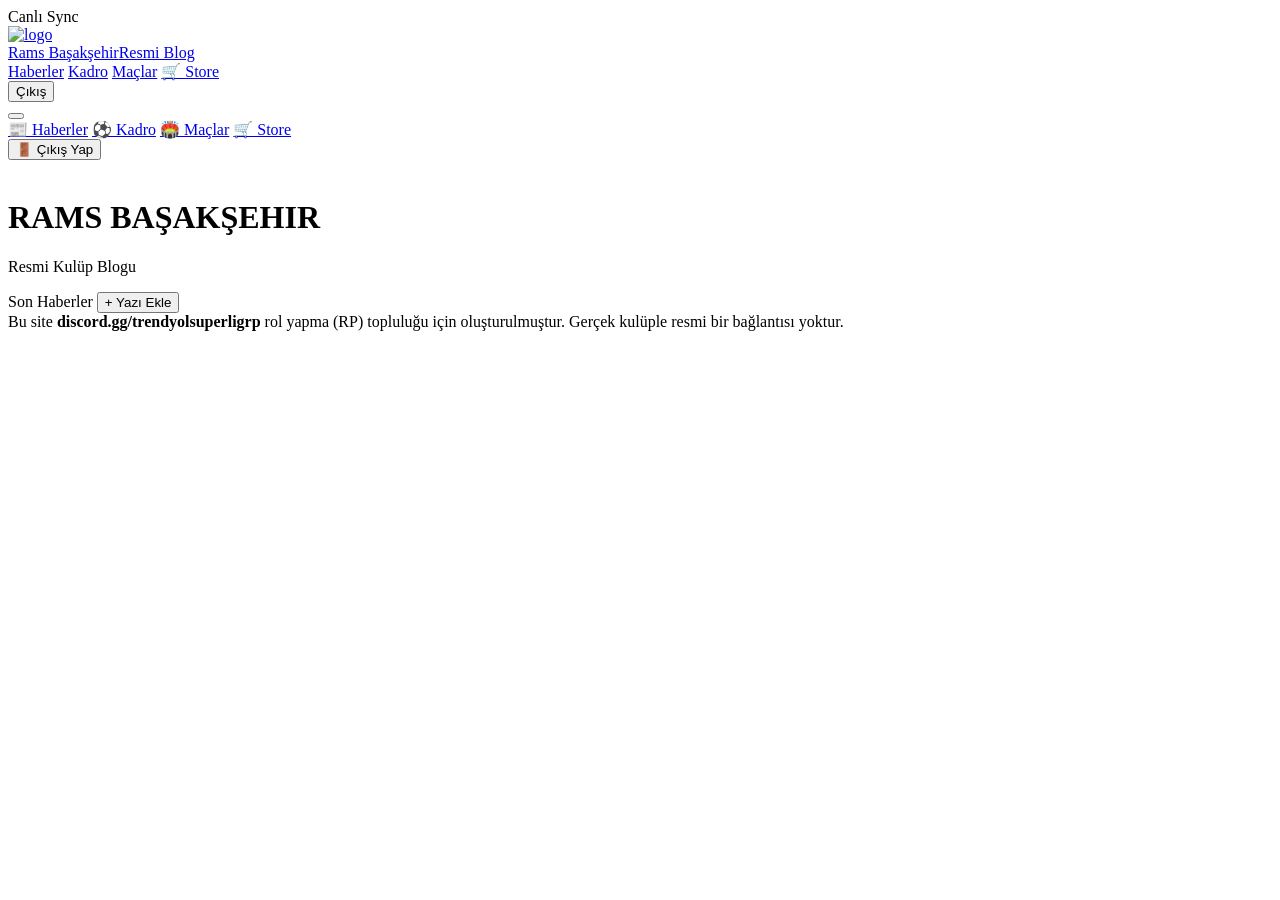
==== Haberler/index.html @ f98fae44 "Create index.html" ====
<!DOCTYPE html>
<html lang="tr">
<head>
<meta charset="UTF-8">
<meta name="viewport" content="width=device-width, initial-scale=1.0">
<title>Haberler - Rams Başakşehir</title>
<link href="https://fonts.googleapis.com/css2?family=Bebas+Neue&family=Barlow:wght@400;500;600;700;900&family=Barlow+Condensed:wght@400;600;700;900&display=swap" rel="stylesheet">
<link rel="stylesheet" href="../assets/style.css">
</head>
<body>

<div id="pageLoader">
  <div class="ldr-container">
    <div class="ldr-dot"></div>
    <div class="ldr-dot"></div>
    <div class="ldr-dot"></div>
    <div class="ldr-dot"></div>
    <div class="ldr-dot"></div>
    <div class="ldr-dot"></div>
    <div class="ldr-dot"></div>
    <div class="ldr-dot"></div>
  </div>
</div>

<div id="bar"></div>
<div id="sync"><span class="dot"></span> Canlı Sync</div>

<header>
  <div class="hi">
    <a class="slogo" href="./">
      <div class="slogo-img"><img class="app-logo" src="" alt="logo"></div>
      <div class="slogo-txt">Rams Başakşehir<span>Resmi Blog</span></div>
    </a>
    <nav>
      <a class="on" href="./">Haberler</a>
      <a href="../Kadro/">Kadro</a>
      <a href="../Maclar/">Maçlar</a>
      <a href="../Store/">🛒 Store</a>
    </nav>
    <div class="ha">
      <button id="oBtn" onclick="logout()">Çıkış</button>
    </div>
    <button id="hmbtn" onclick="toggleMob()" aria-label="Menü">
      <span></span><span></span><span></span>
    </button>
  </div>
</header>

<div id="mobmenu">
  <a class="on" href="./">📰 Haberler</a>
  <a href="../Kadro/">⚽ Kadro</a>
  <a href="../Maclar/">🏟️ Maçlar</a>
  <a href="../Store/">🛒 Store</a>
  <div class="mob-divider"></div>
  <button id="mobLogoutBtn" onclick="logout();closeMob()">🚪 Çıkış Yap</button>
</div>

<div class="hero">
  <div class="hlogo"><img class="app-logo" src="" alt=""></div>
  <h1>RAMS <span>BAŞAKŞEHIR</span></h1>
  <p>Resmi Kulüp Blogu</p>
</div>

<div class="mw">
  <div class="st">Son Haberler <button class="ab" onclick="openModal('blog')">+ Yazı Ekle</button></div>
  <div class="bgrid" id="blogGrid"></div>
</div>

<div class="mbg" id="modalBg" onclick="bgClk(event)">
  <div class="mbox" id="modalBox"></div>
</div>

<div class="dbg" id="detBg" onclick="detBgClk(event)">
  <div class="dbox" id="detBox"></div>
</div>

<footer class="site-footer">
  Bu site <strong>discord.gg/trendyolsuperligrp</strong> rol yapma (RP) topluluğu için oluşturulmuştur. Gerçek kulüple resmi bir bağlantısı yoktur.
</footer>

<script src="../assets/logo.js"></script>
<script type="module" src="../assets/app.js"></script>
</body>
</html>
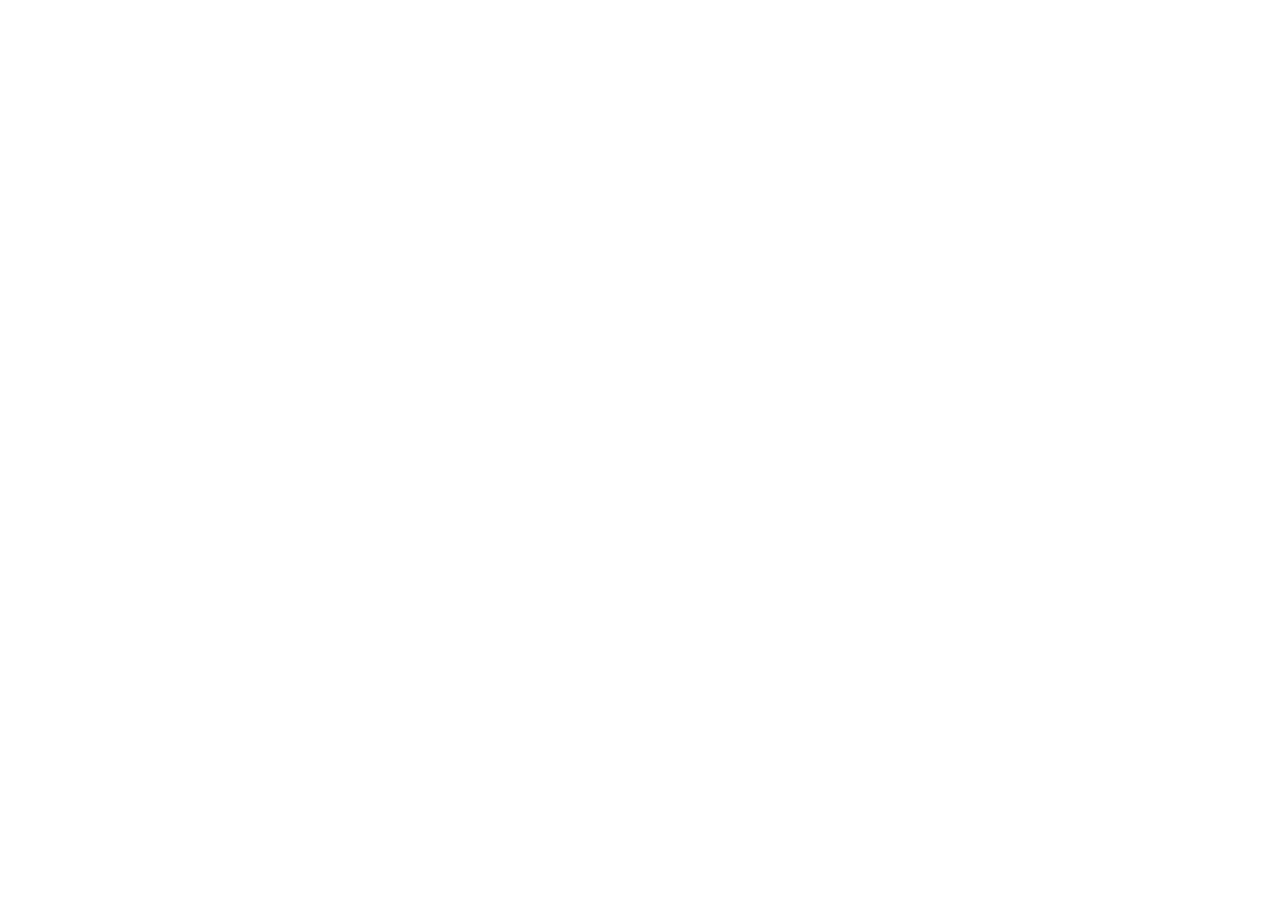
==== commit f73f05e4: "Update index.html" ====
--- a/Haberler/index.html
+++ b/Haberler/index.html
@@ -35,6 +35,7 @@
       <a class="on" href="./">Haberler</a>
       <a href="../Kadro/">Kadro</a>
       <a href="../Maclar/">Maçlar</a>
+      <a href="../Puan-Durumu/">Puan Durumu</a>
       <a href="../Store/">🛒 Store</a>
     </nav>
     <div class="ha">
@@ -50,6 +51,7 @@
   <a class="on" href="./">📰 Haberler</a>
   <a href="../Kadro/">⚽ Kadro</a>
   <a href="../Maclar/">🏟️ Maçlar</a>
+  <a href="../Puan-Durumu/">🏆 Puan Durumu</a>
   <a href="../Store/">🛒 Store</a>
   <div class="mob-divider"></div>
   <button id="mobLogoutBtn" onclick="logout();closeMob()">🚪 Çıkış Yap</button>
--- a/assets/style.css
+++ b/assets/style.css
@@ -0,0 +1,241 @@
+:root{--or:#FF6B00;--ord:#cc5500;--nv:#0D1B3E;--wh:#fff;--gr:#f4f4f4;--mu:#888;--bd:#e0e0e0;}
+*{margin:0;padding:0;box-sizing:border-box;}
+body{font-family:'Barlow',sans-serif;background:#fff;min-height:100vh;}
+
+#bar{position:fixed;top:0;left:0;right:0;height:3px;background:var(--or);z-index:9999;transform:scaleX(0);transform-origin:left;transition:transform .3s;display:none;}
+#bar.s{display:block;transform:scaleX(.7);}
+#bar.d{transform:scaleX(1);opacity:0;transition:opacity .3s .1s;}
+
+#sync{position:fixed;bottom:16px;right:16px;background:var(--nv);color:#fff;padding:7px 14px;border-radius:20px;font-size:12px;font-weight:600;display:flex;align-items:center;gap:6px;z-index:999;opacity:0;transition:opacity .4s;pointer-events:none;}
+#sync.on{opacity:1;}
+#sync .dot{width:8px;height:8px;border-radius:50%;background:#4CAF50;animation:pu 1.2s infinite;}
+@keyframes pu{0%,100%{opacity:1}50%{opacity:.3}}
+
+/* LOGIN (admin sayfası) */
+.lwrap{min-height:calc(100vh - 64px);display:flex;align-items:center;justify-content:center;background:var(--nv);padding:24px;}
+.lbox{background:#fff;border-radius:14px;padding:48px 40px;width:380px;max-width:100%;box-shadow:0 30px 80px rgba(0,0,0,.5);text-align:center;}
+.llogo{width:84px;height:84px;border-radius:50%;margin:0 auto 20px;overflow:hidden;border:3px solid var(--or);display:flex;align-items:center;justify-content:center;background:var(--nv);}
+.llogo img{width:100%;height:100%;object-fit:contain;}
+.lbox h2{font-family:'Bebas Neue';font-size:28px;color:var(--nv);letter-spacing:2px;margin-bottom:6px;}
+.lbox p{color:var(--mu);font-size:13px;margin-bottom:28px;}
+.lbox input{width:100%;padding:12px 16px;border:2px solid var(--bd);border-radius:8px;font-size:15px;font-family:'Barlow';margin-bottom:14px;outline:none;transition:border-color .2s;}
+.lbox input:focus{border-color:var(--or);}
+.lbtn{width:100%;padding:14px;background:var(--or);color:#fff;border:none;border-radius:8px;font-family:'Bebas Neue';font-size:18px;letter-spacing:2px;cursor:pointer;transition:background .2s;}
+.lbtn:hover{background:var(--ord);}
+.lerr{color:#e33;font-size:13px;margin-top:12px;display:none;}
+
+/* HEADER */
+header{background:var(--nv);position:sticky;top:0;z-index:100;box-shadow:0 2px 20px rgba(0,0,0,.35);}
+.hi{max-width:1200px;margin:0 auto;padding:0 24px;display:flex;align-items:center;height:64px;gap:24px;}
+.slogo{display:flex;align-items:center;gap:12px;cursor:pointer;flex-shrink:0;text-decoration:none;}
+.slogo-img{width:44px;height:44px;border-radius:50%;overflow:hidden;background:transparent;display:flex;align-items:center;justify-content:center;}
+.slogo-img img{width:100%;height:100%;object-fit:contain;}
+.slogo-txt{font-family:'Bebas Neue';color:#fff;font-size:21px;letter-spacing:2px;line-height:1.1;}
+.slogo-txt span{display:block;color:var(--or);font-size:11px;letter-spacing:4px;}
+nav{display:flex;gap:4px;flex:1;overflow-x:auto;}
+nav a{background:none;border:none;color:rgba(255,255,255,.65);font-family:'Barlow Condensed';font-size:15px;font-weight:700;letter-spacing:1px;padding:8px 14px;border-radius:6px;cursor:pointer;transition:all .2s;text-transform:uppercase;white-space:nowrap;text-decoration:none;}
+nav a:hover{color:#fff;background:rgba(255,255,255,.08);}
+nav a.on{color:var(--or);border-bottom:2px solid var(--or);border-radius:6px 6px 0 0;}
+.ha{margin-left:auto;display:flex;gap:10px;flex-shrink:0;}
+#oBtn{background:rgba(255,255,255,.1);color:#fff;border:1px solid rgba(255,255,255,.2);padding:8px 18px;border-radius:6px;font-family:'Barlow Condensed';font-weight:700;font-size:14px;cursor:pointer;display:none;letter-spacing:1px;text-transform:uppercase;}
+#oBtn.on{display:block;}
+
+/* HAMBURGER - sadece mobil */
+#hmbtn{display:none;flex-direction:column;gap:5px;background:none;border:none;cursor:pointer;padding:6px;flex-shrink:0;}
+#hmbtn span{display:block;width:24px;height:2px;background:#fff;border-radius:2px;transition:all .3s;}
+#mobmenu{display:none;position:fixed;top:64px;left:0;right:0;background:var(--nv);z-index:99;box-shadow:0 8px 24px rgba(0,0,0,.3);flex-direction:column;padding:8px 0 16px;}
+#mobmenu.on{display:flex;}
+#mobmenu a,#mobmenu button{background:none;border:none;color:rgba(255,255,255,.75);font-family:'Barlow Condensed';font-size:17px;font-weight:700;letter-spacing:1px;padding:14px 24px;text-align:left;cursor:pointer;text-transform:uppercase;transition:all .2s;text-decoration:none;display:block;width:100%;}
+#mobmenu a:hover,#mobmenu a.on,#mobmenu button:hover{color:var(--or);background:rgba(255,255,255,.05);}
+#mobmenu .mob-divider{height:1px;background:rgba(255,255,255,.08);margin:8px 0;}
+#mobLogoutBtn{color:var(--or) !important;font-size:14px !important;display:none;}
+
+/* HERO */
+.hero{background:var(--nv);padding:60px 24px;text-align:center;position:relative;overflow:hidden;}
+.hero::before{content:'';position:absolute;top:-40px;left:50%;transform:translateX(-50%);width:600px;height:300px;background:radial-gradient(ellipse,rgba(255,107,0,.15) 0%,transparent 70%);pointer-events:none;}
+.hlogo{width:80px;height:80px;margin:0 auto 16px;}
+.hlogo img{width:100%;height:100%;object-fit:contain;}
+.hero h1{font-family:'Bebas Neue';color:#fff;font-size:clamp(36px,6vw,68px);letter-spacing:4px;line-height:1;}
+.hero h1 span{color:var(--or);}
+.hero p{color:rgba(255,255,255,.55);margin-top:10px;font-size:15px;}
+
+.mw{max-width:1200px;margin:0 auto;padding:40px 24px;}
+.st{font-family:'Bebas Neue';font-size:28px;letter-spacing:3px;color:var(--nv);margin-bottom:24px;padding-bottom:12px;border-bottom:3px solid var(--or);display:flex;align-items:center;justify-content:space-between;}
+.ab{background:var(--or);color:#fff;border:none;padding:8px 18px;border-radius:6px;font-family:'Barlow Condensed';font-weight:700;font-size:13px;letter-spacing:1px;cursor:pointer;text-transform:uppercase;display:none;transition:background .2s;}
+.ab:hover{background:var(--ord);}
+.ab.on{display:inline-block;}
+
+/* BLOG */
+.bgrid{display:grid;grid-template-columns:repeat(auto-fill,minmax(300px,1fr));gap:24px;}
+.bc{background:#fff;border:1px solid var(--bd);border-radius:12px;overflow:hidden;box-shadow:0 4px 20px rgba(0,0,0,.06);transition:transform .2s,box-shadow .2s;cursor:pointer;}
+.bc:hover{transform:translateY(-4px);box-shadow:0 12px 32px rgba(0,0,0,.12);}
+.bcimg{height:190px;background:var(--nv);display:flex;align-items:center;justify-content:center;overflow:hidden;}
+.bcimg img{width:100%;height:100%;object-fit:cover;}
+.bcimg .noimg{opacity:.25;width:64px;height:64px;object-fit:contain;}
+.bcb{padding:18px;}
+.bcat{background:var(--or);color:#fff;font-size:11px;font-weight:700;letter-spacing:2px;text-transform:uppercase;padding:3px 10px;border-radius:4px;display:inline-block;margin-bottom:8px;}
+.btit{font-family:'Barlow Condensed';font-size:19px;font-weight:700;color:var(--nv);margin-bottom:6px;line-height:1.3;}
+.bex{font-size:14px;color:var(--mu);line-height:1.6;}
+.bft{padding:12px 18px;border-top:1px solid var(--bd);display:flex;align-items:center;justify-content:space-between;font-size:13px;color:var(--mu);}
+
+/* KADRO */
+.ksec{margin-bottom:36px;}
+.kstit{font-family:'Bebas Neue';font-size:16px;letter-spacing:3px;color:#fff;background:var(--nv);padding:7px 14px;border-radius:6px;margin-bottom:14px;display:inline-block;}
+.kgrid{display:grid;grid-template-columns:repeat(auto-fill,minmax(170px,1fr));gap:16px;}
+.kc{background:#fff;border:1px solid var(--bd);border-radius:12px;padding:20px 14px;text-align:center;box-shadow:0 4px 16px rgba(0,0,0,.05);transition:transform .2s;}
+.kc:hover{transform:translateY(-3px);}
+.kav{width:68px;height:68px;background:var(--nv);border-radius:50%;margin:0 auto 10px;display:flex;align-items:center;justify-content:center;font-family:'Bebas Neue';color:var(--or);font-size:26px;overflow:hidden;border:3px solid var(--or);}
+.kav img{width:100%;height:100%;object-fit:cover;border-radius:50%;}
+.kno{background:var(--or);color:#fff;font-family:'Bebas Neue';font-size:13px;padding:2px 8px;border-radius:4px;display:inline-block;margin-bottom:6px;}
+.kna{font-family:'Barlow Condensed';font-weight:700;font-size:15px;color:var(--nv);margin-bottom:3px;line-height:1.2;}
+.kpo{font-size:11px;color:var(--mu);text-transform:uppercase;letter-spacing:1px;}
+.knt{font-size:11px;color:#bbb;margin-top:2px;}
+
+/* MAÇLAR */
+.mlist{display:flex;flex-direction:column;gap:18px;}
+.mc{background:#fff;border:1px solid var(--bd);border-radius:12px;overflow:hidden;box-shadow:0 4px 16px rgba(0,0,0,.06);}
+.mch{background:var(--nv);padding:12px 18px;display:flex;align-items:center;justify-content:space-between;}
+.mchl{display:flex;gap:12px;align-items:center;}
+.mbdg{background:var(--or);color:#fff;font-family:'Bebas Neue';font-size:13px;letter-spacing:2px;padding:3px 10px;border-radius:4px;}
+.mdt{color:rgba(255,255,255,.65);font-size:13px;}
+.mcb{padding:24px 18px;display:flex;align-items:center;justify-content:center;gap:20px;}
+.mt{text-align:center;flex:1;}
+.mlo{width:76px;height:76px;margin:0 auto 10px;background:var(--gr);border-radius:50%;display:flex;align-items:center;justify-content:center;overflow:hidden;font-size:30px;}
+.mlo img{width:100%;height:100%;object-fit:contain;}
+.mtn{font-family:'Barlow Condensed';font-weight:700;font-size:17px;color:var(--nv);}
+.mvs{font-family:'Bebas Neue';font-size:42px;color:var(--nv);opacity:.12;}
+.msc{font-family:'Bebas Neue';font-size:50px;color:var(--or);letter-spacing:4px;}
+.mmeta{padding:10px 18px;background:var(--gr);display:flex;gap:16px;flex-wrap:wrap;font-size:13px;color:var(--mu);border-top:1px solid var(--bd);}
+
+/* STORE */
+.sgrid{display:grid;grid-template-columns:repeat(auto-fill,minmax(240px,1fr));gap:24px;}
+.sc{background:#fff;border:1px solid var(--bd);border-radius:14px;overflow:hidden;box-shadow:0 4px 20px rgba(0,0,0,.07);transition:transform .2s,box-shadow .2s;}
+.sc:hover{transform:translateY(-4px);box-shadow:0 12px 32px rgba(0,0,0,.13);}
+.scimg{height:220px;background:var(--gr);display:flex;align-items:center;justify-content:center;overflow:hidden;position:relative;}
+.scimg img{width:100%;height:100%;object-fit:cover;}
+.scimg .noimg{width:72px;height:72px;object-fit:contain;opacity:.2;}
+.scb{padding:16px 18px 20px;}
+.sctit{font-family:'Barlow Condensed';font-size:18px;font-weight:700;color:var(--nv);margin-bottom:8px;line-height:1.3;}
+.scdesc{font-size:13px;color:var(--mu);line-height:1.5;margin-bottom:12px;}
+.scprice{font-family:'Bebas Neue';font-size:26px;color:var(--or);letter-spacing:1px;}
+
+/* ADMIN düzenle/sil butonları */
+.adm{display:flex;gap:8px;}
+.ebtn,.dbtn{border:none;border-radius:4px;padding:4px 10px;font-size:12px;font-weight:700;cursor:pointer;}
+.ebtn{background:var(--nv);color:#fff;}
+.dbtn{background:#fee;color:#c33;}
+
+/* MODAL */
+.mbg{display:none;position:fixed;inset:0;background:rgba(0,0,0,.65);z-index:500;align-items:center;justify-content:center;padding:20px;}
+.mbg.on{display:flex;}
+.mbox{background:#fff;border-radius:14px;width:100%;max-width:620px;max-height:90vh;overflow-y:auto;box-shadow:0 30px 80px rgba(0,0,0,.35);}
+.mhd{background:var(--nv);padding:18px 24px;display:flex;align-items:center;justify-content:space-between;border-radius:14px 14px 0 0;}
+.mhd h3{font-family:'Bebas Neue';color:#fff;font-size:20px;letter-spacing:2px;}
+.mcl{background:rgba(255,255,255,.1);border:none;color:#fff;width:32px;height:32px;border-radius:50%;cursor:pointer;font-size:18px;}
+.mbd{padding:24px;}
+.fg{margin-bottom:16px;}
+.fg label{display:block;font-size:11px;font-weight:700;letter-spacing:1px;text-transform:uppercase;color:var(--nv);margin-bottom:5px;}
+.fg input,.fg textarea,.fg select{width:100%;padding:10px 14px;border:2px solid var(--bd);border-radius:8px;font-size:14px;font-family:'Barlow';outline:none;transition:border-color .2s;background:#fff;}
+.fg input:focus,.fg textarea:focus,.fg select:focus{border-color:var(--or);}
+.fg textarea{resize:vertical;min-height:80px;}
+.fr{display:grid;grid-template-columns:1fr 1fr;gap:12px;}
+.sbtn{width:100%;padding:14px;background:var(--or);color:#fff;border:none;border-radius:8px;font-family:'Bebas Neue';font-size:18px;letter-spacing:2px;cursor:pointer;transition:background .2s;margin-top:8px;}
+.sbtn:hover{background:var(--ord);}
+.sbtn:disabled{background:#ccc;cursor:not-allowed;}
+
+/* DETAY */
+.dbg{display:none;position:fixed;inset:0;background:rgba(0,0,0,.7);z-index:600;overflow-y:auto;padding:40px 20px;}
+.dbg.on{display:block;}
+.dbox{background:#fff;border-radius:16px;max-width:760px;margin:0 auto;overflow:hidden;box-shadow:0 30px 80px rgba(0,0,0,.4);}
+.dhimg{width:100%;height:300px;object-fit:cover;display:block;}
+.dph{width:100%;height:180px;background:var(--nv);display:flex;align-items:center;justify-content:center;}
+.dph img{width:72px;height:72px;object-fit:contain;opacity:.35;}
+.dbd{padding:32px 36px;}
+.dmeta{display:flex;align-items:center;gap:12px;margin-bottom:14px;flex-wrap:wrap;}
+.dcat{background:var(--or);color:#fff;font-size:11px;font-weight:700;letter-spacing:2px;text-transform:uppercase;padding:4px 12px;border-radius:4px;}
+.ddate{color:var(--mu);font-size:13px;}
+.dtit{font-family:'Bebas Neue';font-size:clamp(26px,4vw,40px);color:var(--nv);letter-spacing:2px;line-height:1.15;margin-bottom:20px;}
+.dcnt{font-size:16px;line-height:1.9;color:#333;white-space:pre-wrap;word-break:break-word;}
+.dft{padding:18px 36px;border-top:1px solid var(--bd);display:flex;justify-content:flex-end;}
+.dcls{background:var(--nv);color:#fff;border:none;padding:10px 24px;border-radius:8px;font-family:'Barlow Condensed';font-weight:700;font-size:14px;letter-spacing:1px;cursor:pointer;text-transform:uppercase;}
+
+.empty{text-align:center;padding:70px 20px;color:var(--mu);}
+.empty .ico{font-size:48px;margin-bottom:12px;opacity:.25;}
+
+footer.site-footer{background:var(--nv);color:rgba(255,255,255,0.45);text-align:center;padding:24px;font-size:13px;margin-top:60px;letter-spacing:1px;}
+footer.site-footer strong{color:var(--or);}
+
+/* PUAN DURUMU */
+.ptable-wrap{overflow-x:auto;border:1px solid var(--bd);border-radius:12px;box-shadow:0 4px 20px rgba(0,0,0,.06);}
+table.ptable{width:100%;border-collapse:collapse;min-width:640px;background:#fff;}
+table.ptable thead th{background:var(--nv);color:rgba(255,255,255,.7);font-family:'Barlow Condensed';font-size:12px;letter-spacing:1px;text-transform:uppercase;padding:12px 10px;text-align:center;}
+table.ptable thead th:nth-child(2){text-align:left;}
+table.ptable tbody td{padding:10px;text-align:center;font-size:14px;color:var(--nv);border-bottom:1px solid var(--bd);}
+table.ptable tbody tr:last-child td{border-bottom:none;}
+table.ptable tbody tr:hover{background:var(--gr);}
+table.ptable td.pteam{text-align:left;font-weight:700;font-family:'Barlow Condensed';font-size:15px;display:flex;align-items:center;gap:10px;}
+table.ptable td.pteam img{width:26px;height:26px;object-fit:contain;flex-shrink:0;}
+table.ptable td.ppts{font-family:'Bebas Neue';font-size:18px;letter-spacing:1px;color:var(--or);}
+.prank{display:inline-flex;align-items:center;justify-content:center;width:26px;height:26px;border-radius:50%;color:#fff;font-weight:700;font-size:13px;background:#999;}
+.prank.top{background:#2e9e4f;}
+.prank.mid{background:#e2a72e;}
+.prank.bot{background:#d9483d;}
+table.ptable td.padm{white-space:nowrap;}
+#pageLoader{position:fixed;inset:0;background:#fff;z-index:99999;display:flex;align-items:center;justify-content:center;transition:opacity .35s ease,visibility .35s ease;}
+#pageLoader.hide{opacity:0;visibility:hidden;pointer-events:none;}
+.ldr-container{
+  --uib-size: 44px;
+  --uib-color: var(--or);
+  --uib-speed: .9s;
+  position: relative;
+  display: flex;
+  align-items: center;
+  justify-content: flex-start;
+  height: var(--uib-size);
+  width: var(--uib-size);
+}
+.ldr-dot{
+  position: absolute;
+  top: 0;
+  left: 0;
+  display: flex;
+  align-items: center;
+  justify-content: flex-start;
+  height: 100%;
+  width: 100%;
+}
+.ldr-dot::before{
+  content: '';
+  height: 20%;
+  width: 20%;
+  border-radius: 50%;
+  background-color: var(--uib-color);
+  transform: scale(0);
+  opacity: 0.5;
+  animation: ldrPulse calc(var(--uib-speed) * 1.111) ease-in-out infinite;
+  transition: background-color 0.3s ease;
+}
+.ldr-dot:nth-child(2){transform: rotate(45deg);}
+.ldr-dot:nth-child(2)::before{animation-delay: calc(var(--uib-speed) * -0.875);}
+.ldr-dot:nth-child(3){transform: rotate(90deg);}
+.ldr-dot:nth-child(3)::before{animation-delay: calc(var(--uib-speed) * -0.75);}
+.ldr-dot:nth-child(4){transform: rotate(135deg);}
+.ldr-dot:nth-child(4)::before{animation-delay: calc(var(--uib-speed) * -0.625);}
+.ldr-dot:nth-child(5){transform: rotate(180deg);}
+.ldr-dot:nth-child(5)::before{animation-delay: calc(var(--uib-speed) * -0.5);}
+.ldr-dot:nth-child(6){transform: rotate(225deg);}
+.ldr-dot:nth-child(6)::before{animation-delay: calc(var(--uib-speed) * -0.375);}
+.ldr-dot:nth-child(7){transform: rotate(270deg);}
+.ldr-dot:nth-child(7)::before{animation-delay: calc(var(--uib-speed) * -0.25);}
+.ldr-dot:nth-child(8){transform: rotate(315deg);}
+.ldr-dot:nth-child(8)::before{animation-delay: calc(var(--uib-speed) * -0.125);}
+@keyframes ldrPulse{
+  0%,100%{transform: scale(0);opacity: 0.5;}
+  50%{transform: scale(1);opacity: 1;}
+}
+
+@media(max-width:640px){
+  nav{display:none !important;}
+  .ha{display:none !important;}
+  #hmbtn{display:flex;}
+}
